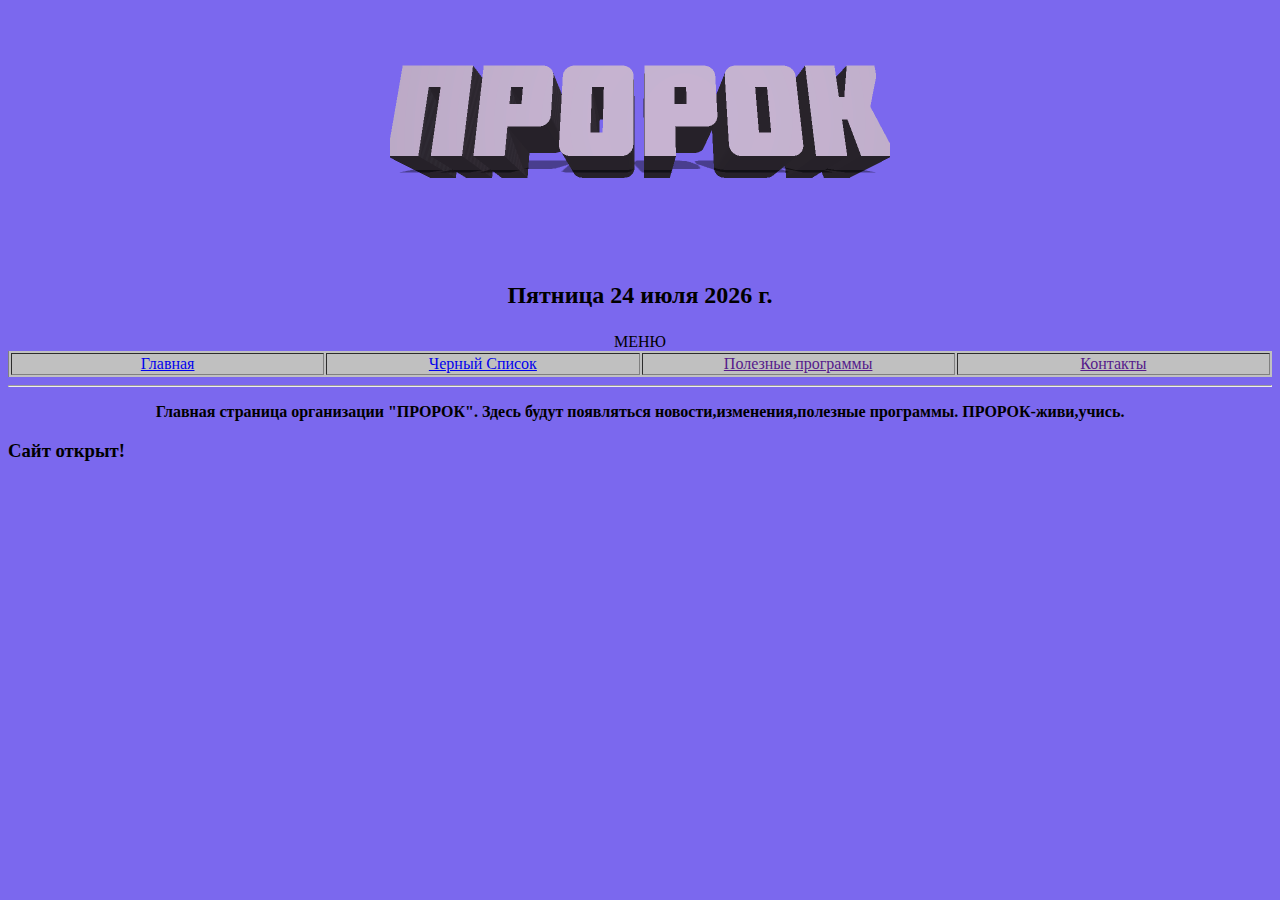
==== index.html @ 7c389981 "create index.html" ====
<HTML>
<HEAD>
<TITLE>ПРОРОК</TITLE>
</HEAD>
<BODY bgcolor="#7B68EE">
<center><img src="logo.png"width="500" height="250"alt="Логотип" ALIGN="center"></center>
<table align="center"border="5"frame="lhs"bgcolor="#C0C0C0">
<h2><P ALIGN="center"><script language="javascript" type="text/javascript"><!--
var d = new Date();

var day=new Array("Воскресенье","Понедельник","Вторник",
"Среда","Четверг","Пятница","Суббота");

var month=new Array("января","февраля","марта","апреля","мая","июня",
"июля","августа","сентября","октября","ноября","декабря");

document.write(day[d.getDay()]+" " +d.getDate()+ " " + month[d.getMonth()]
+ " " + d.getFullYear() + " г.");
//--></script></P></h2>
<CAPTION>МЕНЮ</CAPTION>
<tr>
<td width="9%"align="center"><P ALIGN="center"><a href="glavny.html"<a>Главная</a></td>
<h4><td width="9%"align="center"><a href="blackspisik.html">Черный Список</a></td></h4>
<h4><td width="9%"align="center"><a href="">Полезные программы</a></td></h4>
<h4><td width="9%"align="center"><a href="">Контакты</a></td></p></h4>
</tr>
</table>
<hr>
<blockquote>
<P ALIGN="center"><b> Главная страница организации "ПРОРОК". Здесь будут появляться новости,изменения,полезные программы.
ПРОРОК-живи,учись.</p></b>
</blockquote>


<p><h3>Сайт открыт!</p></h3>
</BODY>
</HTML>
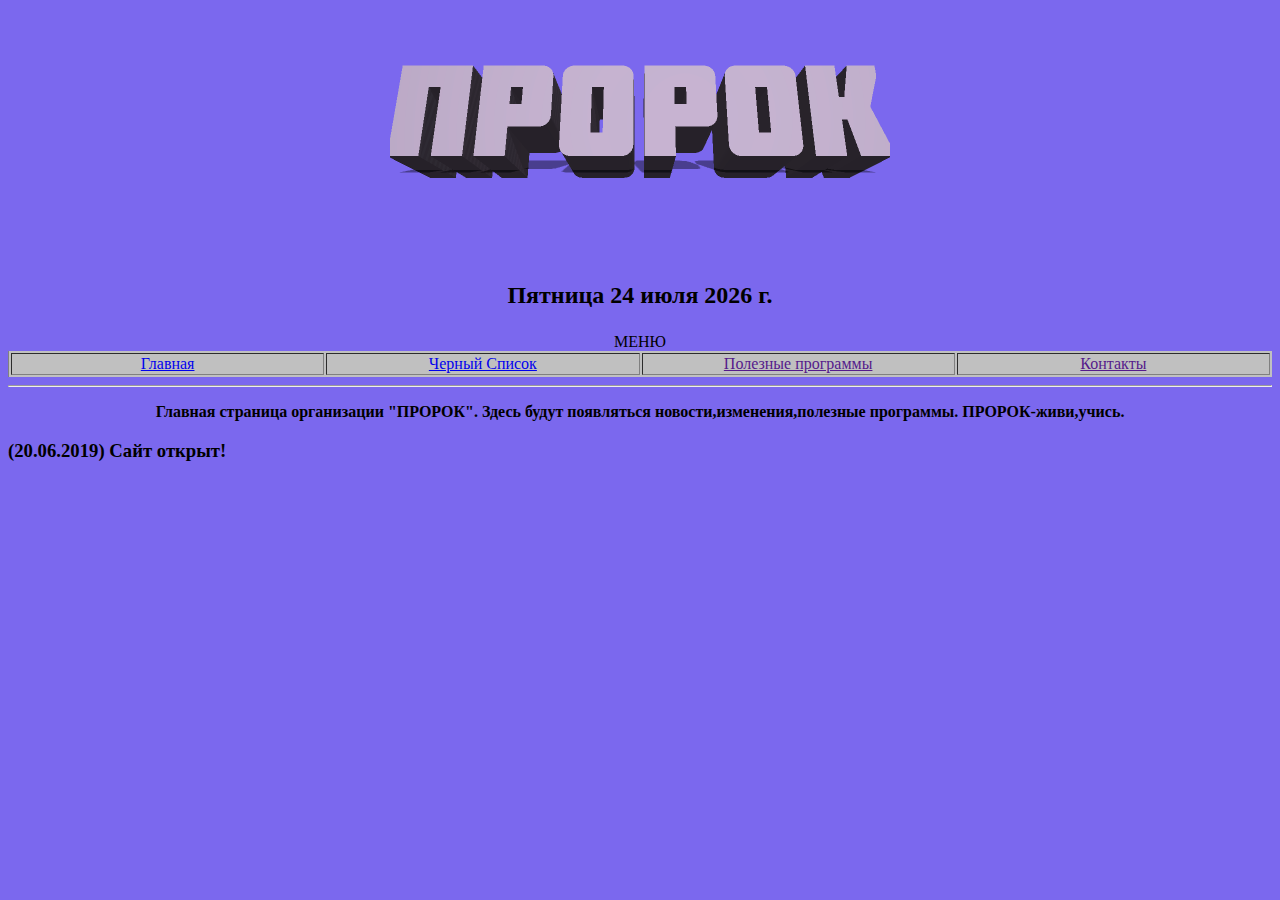
==== commit b2b4f6e9: "init commit" ====
--- a/index.html
+++ b/index.html
@@ -19,7 +19,7 @@
 //--></script></P></h2>
 <CAPTION>МЕНЮ</CAPTION>
 <tr>
-<td width="9%"align="center"><P ALIGN="center"><a href="glavny.html"<a>Главная</a></td>
+<td width="9%"align="center"><P ALIGN="center"><a href="index.html"<a>Главная</a></td>
 <h4><td width="9%"align="center"><a href="blackspisik.html">Черный Список</a></td></h4>
 <h4><td width="9%"align="center"><a href="">Полезные программы</a></td></h4>
 <h4><td width="9%"align="center"><a href="">Контакты</a></td></p></h4>
@@ -32,6 +32,6 @@
 </blockquote>
 
 
-<p><h3>Сайт открыт!</p></h3>
+<p><h3>(20.06.2019)  Сайт открыт!</p></h3>
 </BODY>
 </HTML>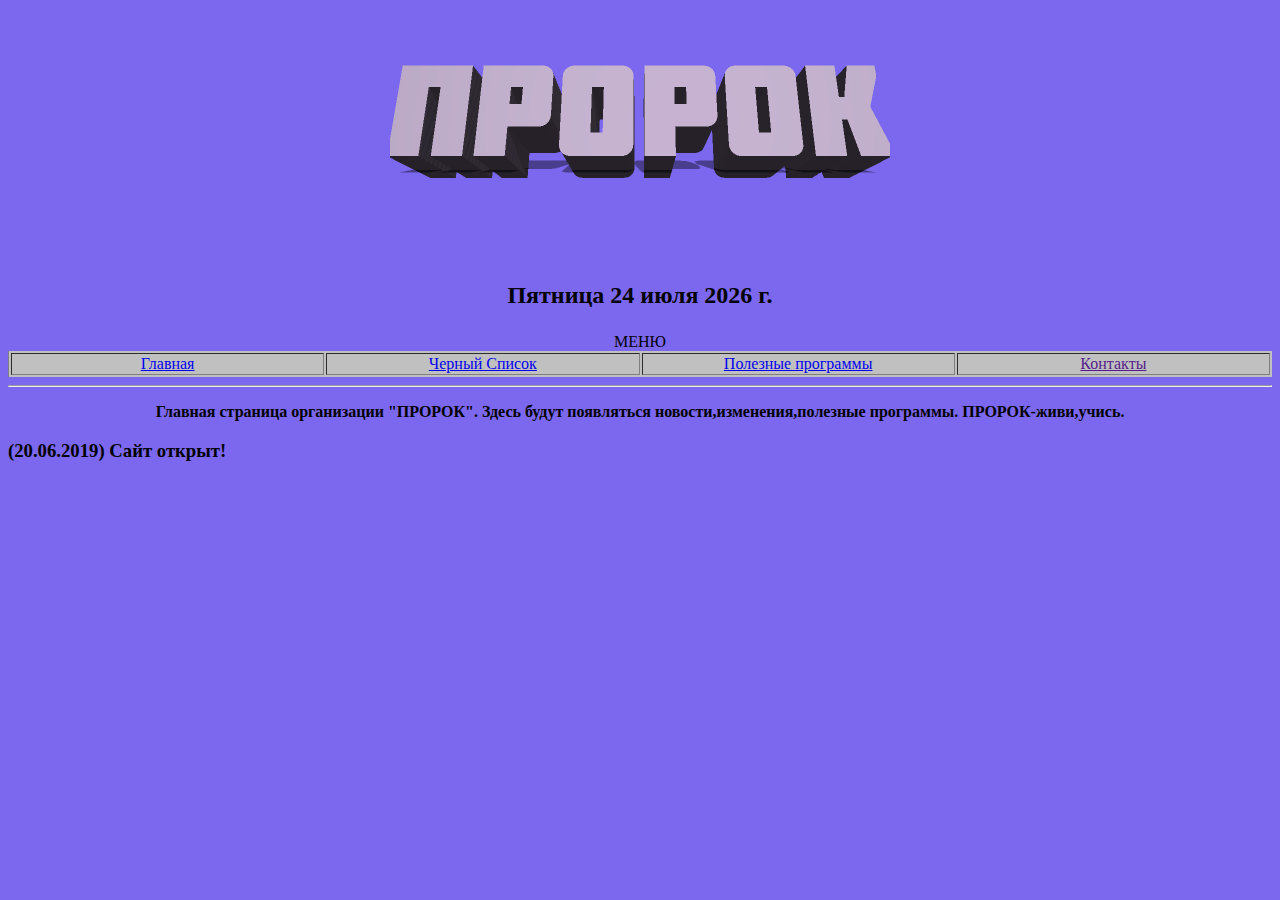
==== commit 10cc2542: "init commit" ====
--- a/index.html
+++ b/index.html
@@ -21,7 +21,7 @@
 <tr>
 <td width="9%"align="center"><P ALIGN="center"><a href="index.html"<a>Главная</a></td>
 <h4><td width="9%"align="center"><a href="blackspisik.html">Черный Список</a></td></h4>
-<h4><td width="9%"align="center"><a href="">Полезные программы</a></td></h4>
+<h4><td width="9%"align="center"><a href="pyloads.html">Полезные программы</a></td></h4>
 <h4><td width="9%"align="center"><a href="">Контакты</a></td></p></h4>
 </tr>
 </table>
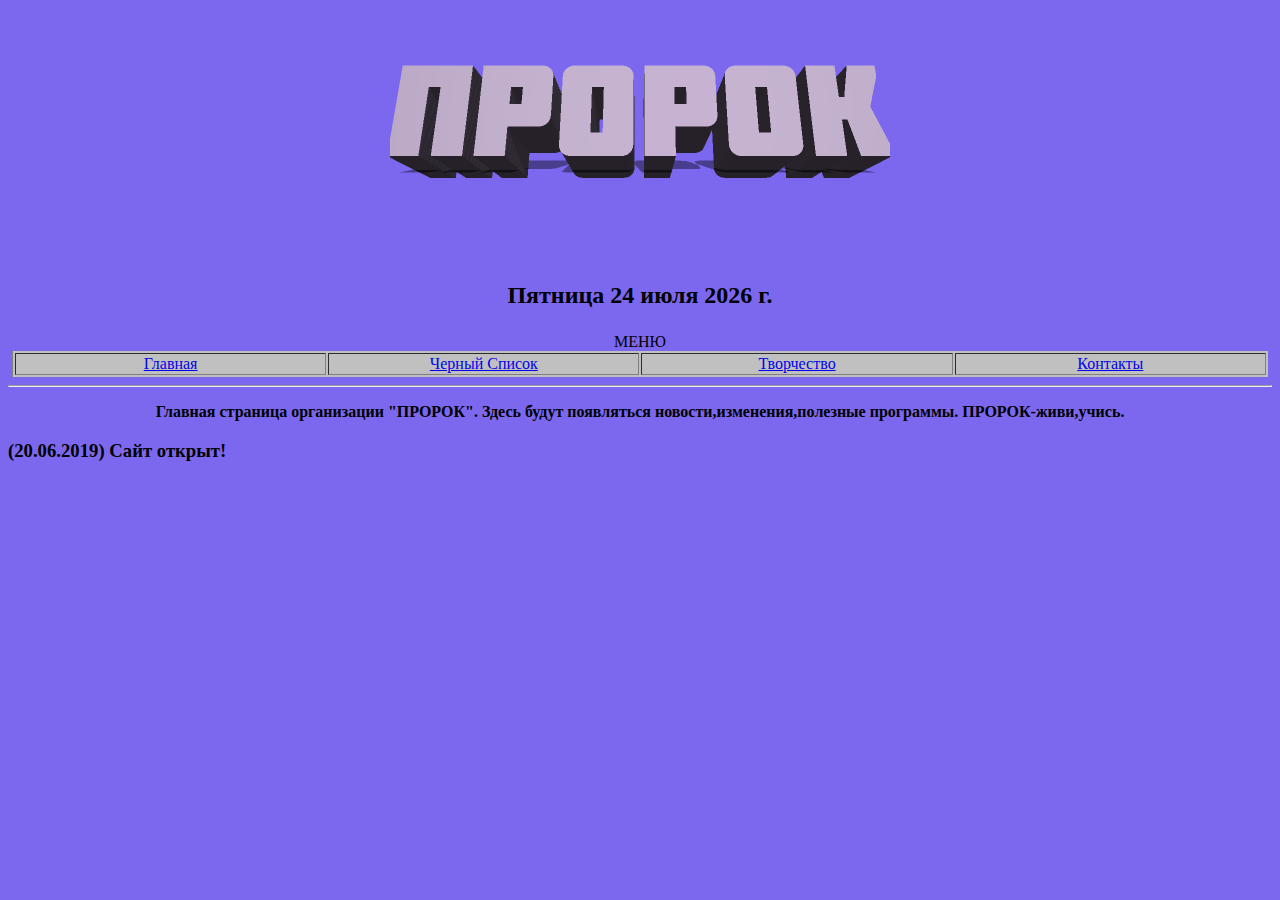
==== commit f64bdf46: "init commit" ====
--- a/index.html
+++ b/index.html
@@ -21,8 +21,8 @@
 <tr>
 <td width="9%"align="center"><P ALIGN="center"><a href="index.html"<a>Главная</a></td>
 <h4><td width="9%"align="center"><a href="blackspisik.html">Черный Список</a></td></h4>
-<h4><td width="9%"align="center"><a href="pyloads.html">Полезные программы</a></td></h4>
-<h4><td width="9%"align="center"><a href="">Контакты</a></td></p></h4>
+<h4><td width="9%"align="center"><a href="pyloads.html">Творчество</a></td></h4>
+<h4><td width="9%"align="center"><a href="contakt.html">Контакты</a></td></p></h4>
 </tr>
 </table>
 <hr>
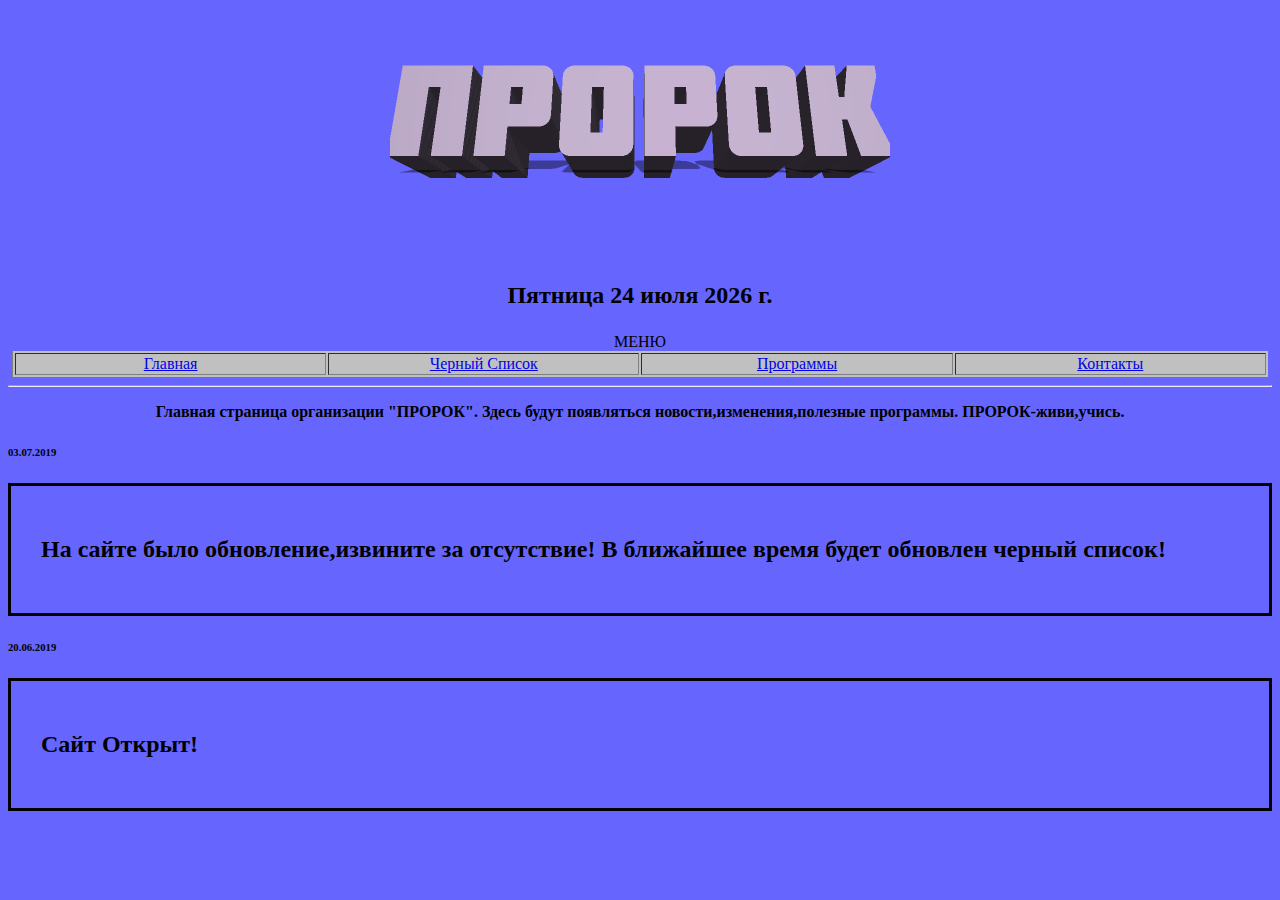
==== commit 058a70f8: "init commit" ====
--- a/index.html
+++ b/index.html
@@ -1,6 +1,8 @@
+﻿
 <HTML>
 <HEAD>
 <TITLE>ПРОРОК</TITLE>
+<link href="style.css" rel="stylesheet" type="text/css">
 </HEAD>
 <BODY bgcolor="#7B68EE">
 <center><img src="logo.png"width="500" height="250"alt="Логотип" ALIGN="center"></center>
@@ -21,7 +23,7 @@
 <tr>
 <td width="9%"align="center"><P ALIGN="center"><a href="index.html"<a>Главная</a></td>
 <h4><td width="9%"align="center"><a href="blackspisik.html">Черный Список</a></td></h4>
-<h4><td width="9%"align="center"><a href="pyloads.html">Творчество</a></td></h4>
+<h4><td width="9%"align="center"><a href="pyloads.html">Программы</a></td></h4>
 <h4><td width="9%"align="center"><a href="contakt.html">Контакты</a></td></p></h4>
 </tr>
 </table>
@@ -30,8 +32,12 @@
 <P ALIGN="center"><b> Главная страница организации "ПРОРОК". Здесь будут появляться новости,изменения,полезные программы.
 ПРОРОК-живи,учись.</p></b>
 </blockquote>
+<h6>03.07.2019</h6>
+<div><b><h2>На сайте было обновление,извините за отсутствие! В ближайшее время будет обновлен черный список!</div><b></h2>
+<h6>20.06.2019</h6>
+<div><b><h2>Сайт Открыт!</div><b></h2>
 
 
-<p><h3>(20.06.2019)  Сайт открыт!</p></h3>
+
 </BODY>
 </HTML>--- a/style.css
+++ b/style.css
@@ -0,0 +1,30 @@
+div {
+    border: 3px solid black;
+    padding: 30px;
+   }
+ td: {
+	color: #666699
+}
+ td:hover  {
+    background: #9999CC; 
+	color:#000033;
+	
+  }
+
+
+
+body {
+	background-color: #6666FF
+}
+
+
+tr: {
+	opacity: .1
+	
+	
+}
+
+
+
+
+
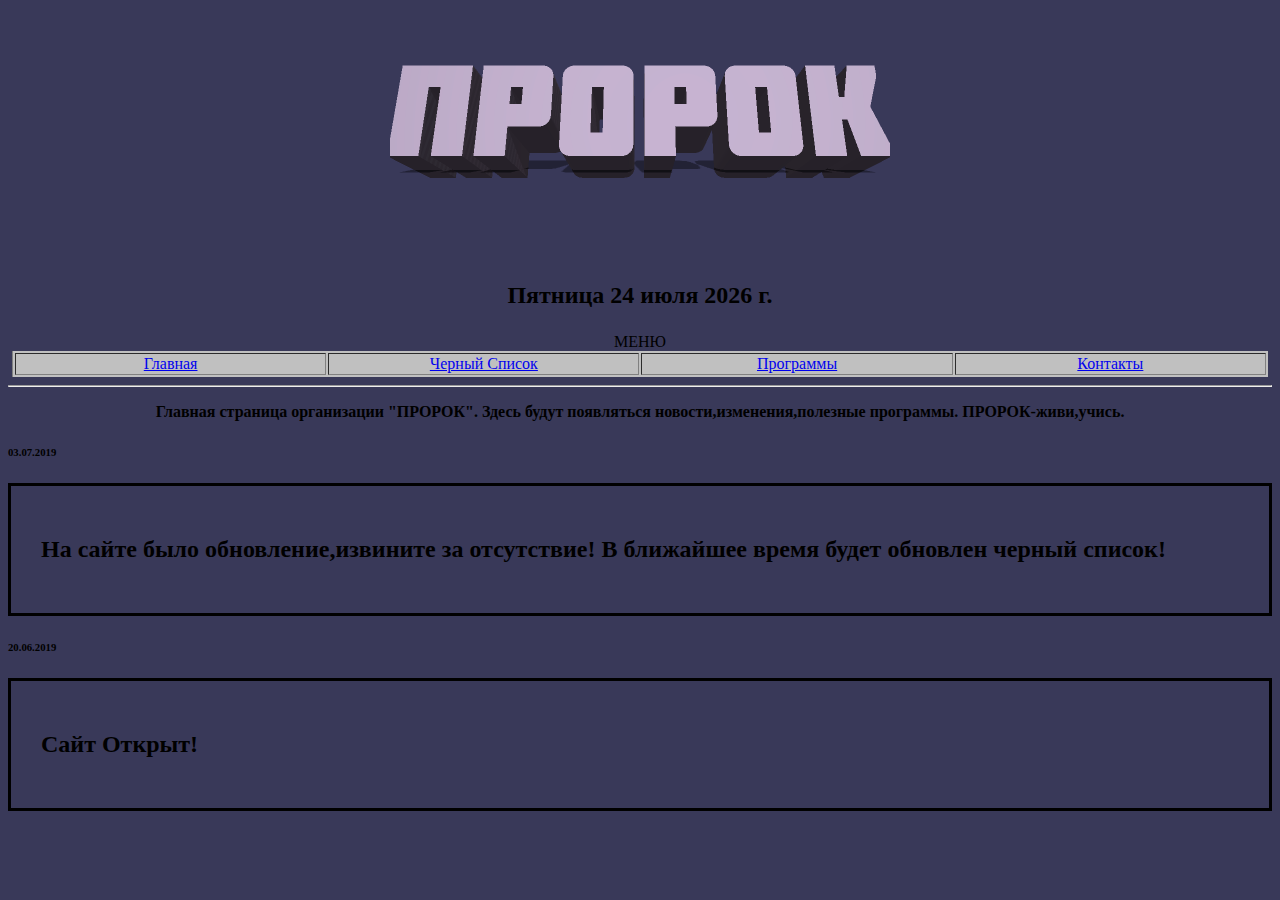
==== commit 1dadfcea: "init commit" ====
--- a/index.html
+++ b/index.html
@@ -3,6 +3,7 @@
 <HEAD>
 <TITLE>ПРОРОК</TITLE>
 <link href="style.css" rel="stylesheet" type="text/css">
+<link rel="shortcut icon" href="web.ico" type="image/x-icon">
 </HEAD>
 <BODY bgcolor="#7B68EE">
 <center><img src="logo.png"width="500" height="250"alt="Логотип" ALIGN="center"></center>
--- a/style.css
+++ b/style.css
@@ -14,7 +14,7 @@
 
 
 body {
-	background-color: #6666FF
+	background-color: #393959
 }
 
 
